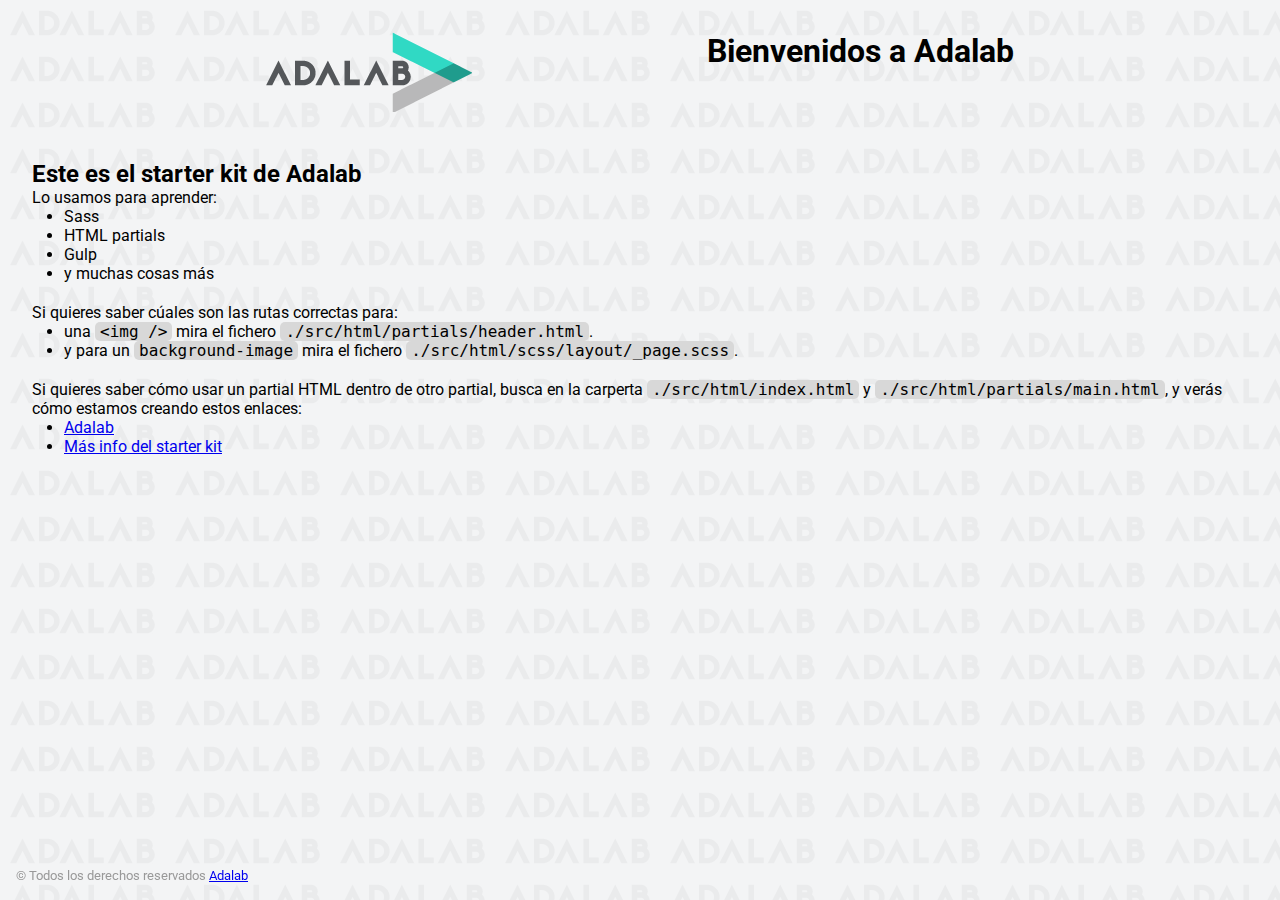
==== docs/index.html @ 58bf8f7a "Initial commit" ====
<!DOCTYPE html>
<html lang="es">
  <head>
    <meta charset="UTF-8" />
    <meta name="viewport" content="width=device-width, initial-scale=1" />
    <title>Adalab Web Starter Kit</title>
    <link href="https://fonts.googleapis.com/css?family=Roboto&display=swap" rel="stylesheet" />
    <link rel="stylesheet" href="./assets/css/main.css" />
    <link rel="icon" href="./assets/images/favicon.png" />
  </head>

  <body>
    <div class="page">
      <header class="page__header">
        <img src="./assets/images/logo-adalab.png" alt="Adalab">
        <h1>Bienvenidos a Adalab</h1>
      </header>

      <main class="page__main">
        <h2>Este es el starter kit de Adalab</h2>
        <p>Lo usamos para aprender:</p>
        <ul class="main__list">
          <li>Sass</li>
          <li>HTML partials</li>
          <li>Gulp</li>
          <li>y muchas cosas más</li>
        </ul>
        <p>Si quieres saber cúales son las rutas correctas para:</p>
        <ul class="main__list">
          <li>
            una <code class="code">&lt;img /&gt;</code> mira el fichero
            <code class="code">./src/html/partials/header.html</code>.
          </li>
          <li>
            y para un <code class="code">background-image</code> mira el fichero
            <code class="code">./src/html/scss/layout/_page.scss</code>.
          </li>
        </ul>
        <p>
          Si quieres saber cómo usar un partial HTML dentro de otro partial, busca en la carperta
          <code class="code">./src/html/index.html</code> y
          <code class="code">./src/html/partials/main.html</code>, y verás cómo estamos creando estos
          enlaces:
        </p>
        <ul class="main__list">
          <li>
            <a class="link__adalab" href="https://adalab.es">Adalab</a>

          </li>
          <li>
            <a class="" href="./more-info.html">Más info del starter kit</a>

          </li>
        </ul>
      </main>

      <footer class="page__footer">
        <small>
          &copy; Todos los derechos reservados
          <a class="link__adalab" href="https://adalab.es">Adalab</a>

        </small>
      </footer>

    </div>
    <script src="./assets/js/main.js"></script>
  </body>
</html>
---- docs/assets/css/main.css ----
*{box-sizing:border-box;margin:0;padding:0}.code{font-size:16px;background:#d8d8d8;padding:0 5px;border-radius:5px}.link__adalab:hover{background-color:#099d8d;color:#fff}.link__github:hover{background-color:#CCC;color:#000}body{padding:2rem;height:100vh;background-image:url("../images/bg-adalab.png");background-color:#f3f4f5;font-family:"Roboto",sans-serif}.page__header{display:flex;justify-content:space-evenly;margin-bottom:3rem}.page__footer{position:fixed;left:0;bottom:0;width:100vw;padding:1rem;color:#999}.main__list{padding-left:2rem;padding-bottom:20px}
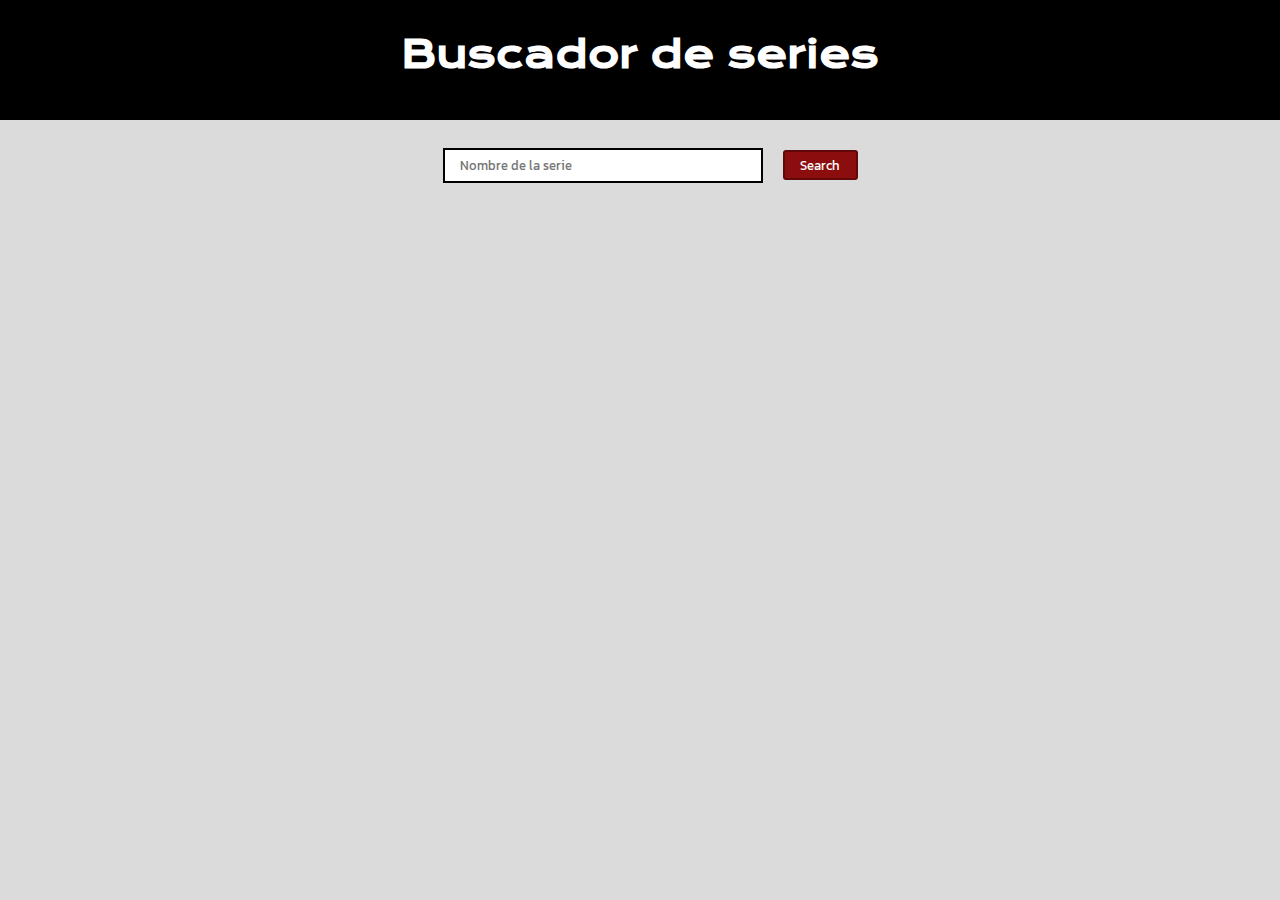
==== commit bf5ad43c: "Merge design into master" ====
--- a/docs/index.html
+++ b/docs/index.html
@@ -3,65 +3,33 @@
   <head>
     <meta charset="UTF-8" />
     <meta name="viewport" content="width=device-width, initial-scale=1" />
-    <title>Adalab Web Starter Kit</title>
-    <link href="https://fonts.googleapis.com/css?family=Roboto&display=swap" rel="stylesheet" />
+    <title>Buscador de series</title>
+    <link
+      href="https://fonts.googleapis.com/css2?family=Kanit:wght@200;500&family=Krona+One&display=swap"
+      rel="stylesheet"
+    />
+
     <link rel="stylesheet" href="./assets/css/main.css" />
-    <link rel="icon" href="./assets/images/favicon.png" />
   </head>
 
   <body>
     <div class="page">
-      <header class="page__header">
-        <img src="./assets/images/logo-adalab.png" alt="Adalab">
-        <h1>Bienvenidos a Adalab</h1>
-      </header>
+      <h1 class="main-title">Buscador de series</h1>
 
-      <main class="page__main">
-        <h2>Este es el starter kit de Adalab</h2>
-        <p>Lo usamos para aprender:</p>
-        <ul class="main__list">
-          <li>Sass</li>
-          <li>HTML partials</li>
-          <li>Gulp</li>
-          <li>y muchas cosas más</li>
-        </ul>
-        <p>Si quieres saber cúales son las rutas correctas para:</p>
-        <ul class="main__list">
-          <li>
-            una <code class="code">&lt;img /&gt;</code> mira el fichero
-            <code class="code">./src/html/partials/header.html</code>.
-          </li>
-          <li>
-            y para un <code class="code">background-image</code> mira el fichero
-            <code class="code">./src/html/scss/layout/_page.scss</code>.
-          </li>
-        </ul>
-        <p>
-          Si quieres saber cómo usar un partial HTML dentro de otro partial, busca en la carperta
-          <code class="code">./src/html/index.html</code> y
-          <code class="code">./src/html/partials/main.html</code>, y verás cómo estamos creando estos
-          enlaces:
-        </p>
-        <ul class="main__list">
-          <li>
-            <a class="link__adalab" href="https://adalab.es">Adalab</a>
+      <form class="form">
+        <label for="search"></label>
+        <input
+          type="text"
+          id="search"
+          placeholder="Nombre de la serie"
+          class="js-input-search input-search"
+        />
+        <button class="js-btn search-btn">Search</button>
+      </form>
 
-          </li>
-          <li>
-            <a class="" href="./more-info.html">Más info del starter kit</a>
+      <main class="js-container container"></main>
 
-          </li>
-        </ul>
-      </main>
-
-      <footer class="page__footer">
-        <small>
-          &copy; Todos los derechos reservados
-          <a class="link__adalab" href="https://adalab.es">Adalab</a>
-
-        </small>
-      </footer>
-
+      
     </div>
     <script src="./assets/js/main.js"></script>
   </body>
--- a/docs/assets/css/main.css
+++ b/docs/assets/css/main.css
@@ -1 +1 @@
-*{box-sizing:border-box;margin:0;padding:0}.code{font-size:16px;background:#d8d8d8;padding:0 5px;border-radius:5px}.link__adalab:hover{background-color:#099d8d;color:#fff}.link__github:hover{background-color:#CCC;color:#000}body{padding:2rem;height:100vh;background-image:url("../images/bg-adalab.png");background-color:#f3f4f5;font-family:"Roboto",sans-serif}.page__header{display:flex;justify-content:space-evenly;margin-bottom:3rem}.page__footer{position:fixed;left:0;bottom:0;width:100vw;padding:1rem;color:#999}.main__list{padding-left:2rem;padding-bottom:20px}
+*{box-sizing:border-box;margin:0;padding:0;list-style-type:none}body{background-color:#dbdbdb}.container{width:100%;display:flex}.container .section1{display:flex;flex-direction:column;align-items:center;padding:10px 5px}.container .section1 .favorites-title{width:330px;text-align:center;margin:5px;font-family:"Krona One", sans-serif;font-size:20px}.container .section1 .favorites-list-container{background-color:white;width:300px;height:100px;margin:5px;display:flex;align-items:center;justify-content:space-around;padding:5px}.container .section1 .favorites-list-container .img-favorites{width:52px;height:72px;border:red solid 1px}.container .section1 .favorites-list-container .name-favorites{font-family:"Krona One", sans-serif;font-size:14px;margin-right:10px}.container .section1 .favorites-list-container .remove-favorite{width:20px;height:20px;padding-bottom:1px;border-radius:50%;border:none;background-color:black;color:white;text-align:center}.container .section2{flex-grow:2}.container .section2-list{display:grid;grid-template-columns:1fr 1fr 1fr 1fr}.container .section2-list .series-item{width:250px}.series-box{width:240px;height:380px;margin:10px;padding:15px;background-color:black}.series-box .series-name{color:white;font-family:"Krona One", sans-serif;font-size:18px;margin-top:8px}.favorite .series-box{background-color:#8b0d0d}.main-title{background-color:black;color:white;width:100%;height:120px;font-family:"Krona One", sans-serif;font-size:38px;text-align:center;padding-top:30px}.form{height:90px;display:flex;justify-content:center;align-items:center}.form .input-search{width:320px;height:35px;background-color:white;border:black solid 2px;font-family:"Kanit", sans-serif;margin:0 20px;padding-left:15px}.form .search-btn{width:75px;height:30px;background-color:#8b0d0d;border:#610909 solid 2px;color:white;font-family:"Kanit", sans-serif;border-radius:3px}
